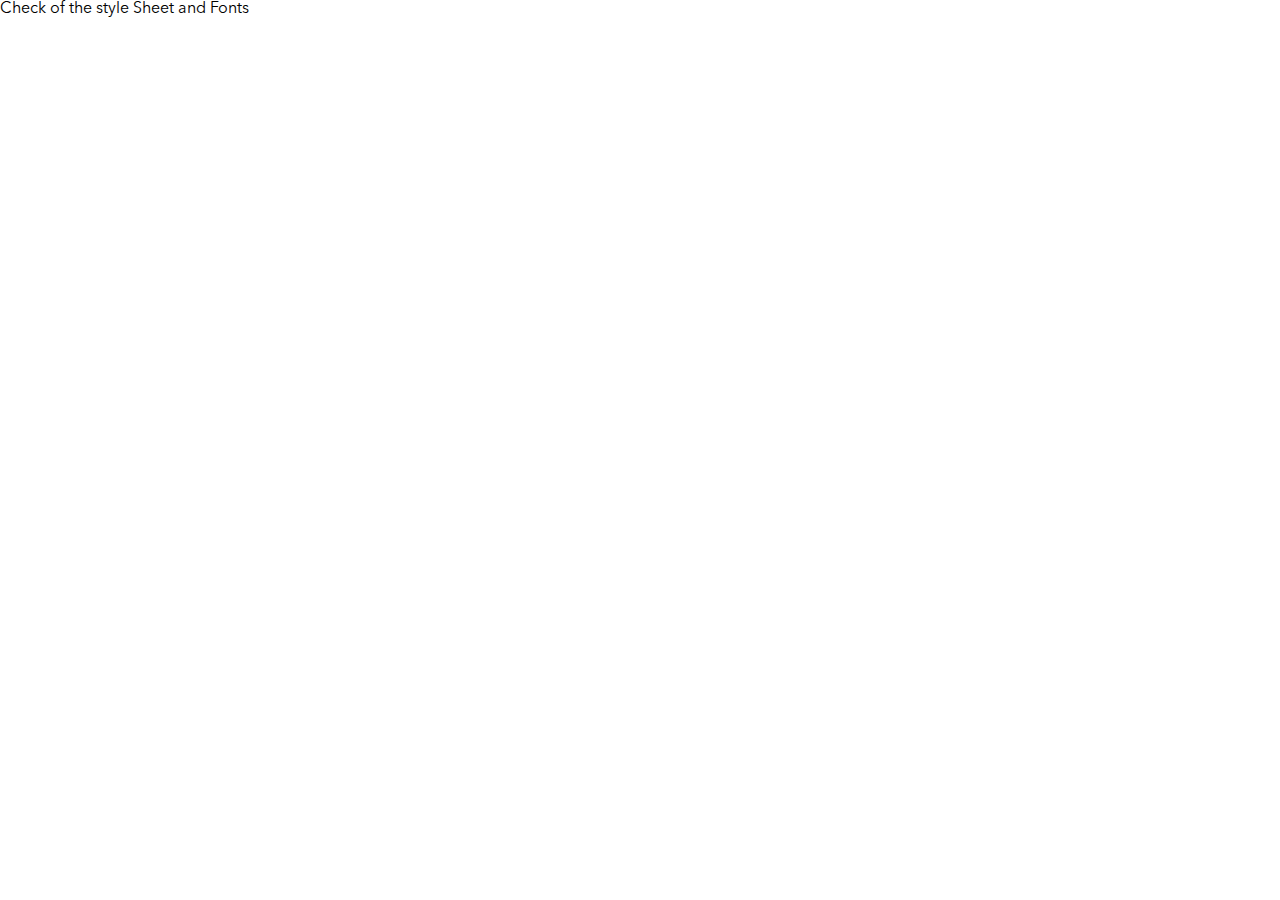
==== index.html @ 0cc8b573 "Added default styles and typography" ====
<!DOCTYPE html>
<html lang="en">
<head>
    <meta charset="UTF-8">
    <meta name="viewport" content="width=device-width, initial-scale=1.0">
    <link rel="stylesheet" href="./sprint-1/styles/main.css">
    <title>Bandsite</title>
</head>
<body>
    <p>Check of the style Sheet and Fonts</h1>
</body>
</html>
---- sprint-1/styles/main.css ----
/* Define the global font family */
@font-face {
  font-family: "Avenir Next";
  src: url("../assets/fonts/Linotype - AvenirNextLTPro-Regular.otf");
  font-weight: normal;
  font-style: normal;
}

@font-face {
  font-family: "Avenir Next";
  src: url("../assets/fonts/Linotype - AvenirNextLTPro-Bold.otf");
  font-weight: 700;
  font-style: normal;
}

@font-face {
  font-family: "Avenir Next";
  src: url("../assets/fonts/Linotype - AvenirNextLTPro-Demi.otf");
  font-weight: 600;
  font-style: normal;
}

* {
  margin: 0;
  padding: 0;
  font-family: "Avenir Next";
}
/*# sourceMappingURL=main.css.map */
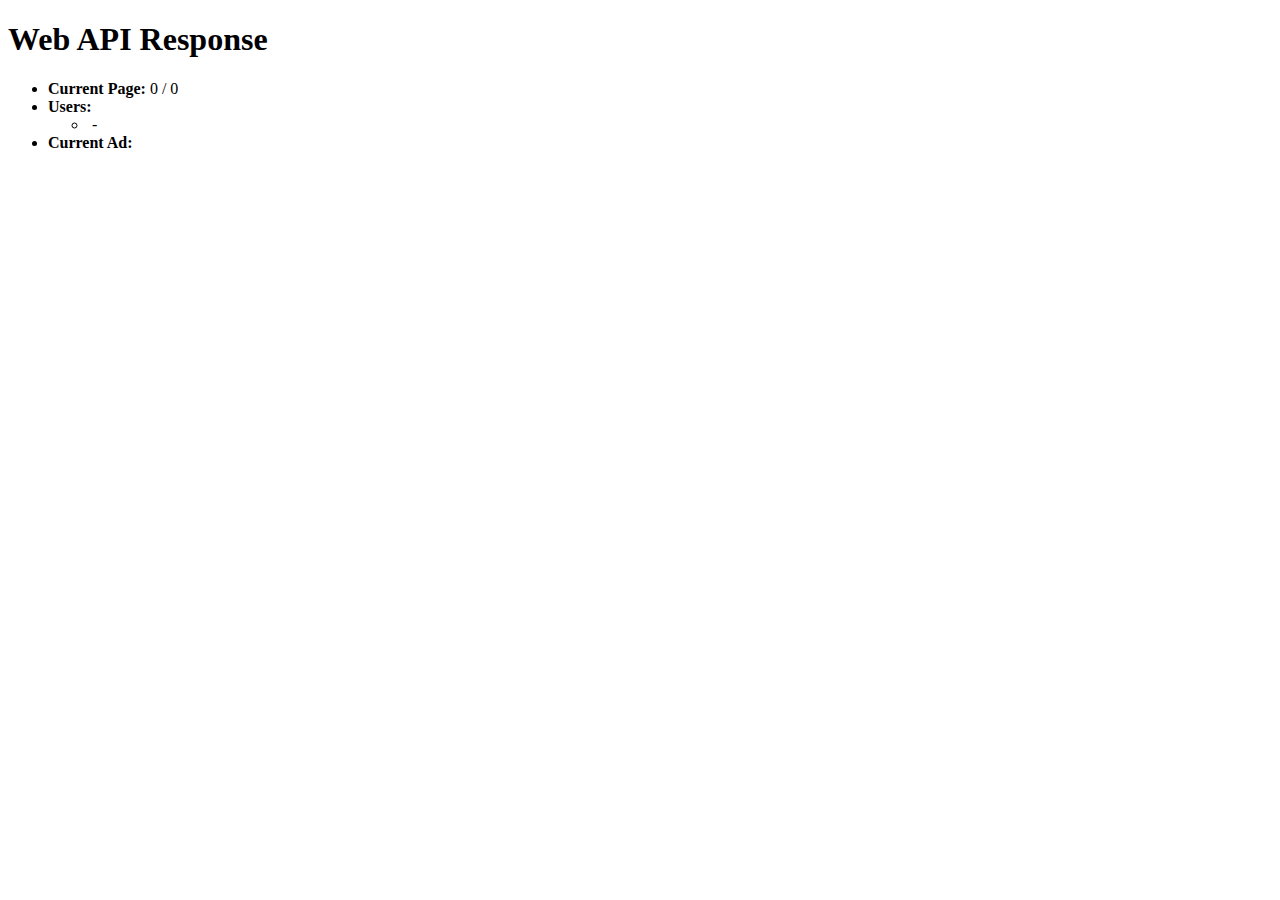
==== commit 3ae9c0a1: "Updated shows to get from api and comments to get/post to api" ====
--- a/index.html
+++ b/index.html
@@ -1,12 +1,35 @@
 <!DOCTYPE html>
 <html lang="en">
 <head>
-    <meta charset="UTF-8">
-    <meta name="viewport" content="width=device-width, initial-scale=1.0">
-    <link rel="stylesheet" href="./sprint-1/styles/main.css">
-    <title>Bandsite</title>
+  <meta charset="UTF-8">
+  <meta name="viewport" content="width=device-width, initial-scale=1.0">
+  <title>Lab: Web APIs</title>
 </head>
 <body>
-    <p>Check of the style Sheet and Fonts</h1>
+  <h1>Web API Response</h1>
+  <ul class="res">
+    <li>
+      <strong>Current Page:</strong>
+      <span class="res__page">0</span> / <span class="res__total-pages">0</span>
+    </li>
+    <li>
+      <strong>Users:</strong>
+      <ul class="res-users">
+        <li>
+          <img class="res-users__avatar" src="" />
+          <span class="res-users__name"></span> - 
+          <span class="res-users__email"></span>
+        </li>
+      </ul>
+    </li>
+    <li>
+      <strong>Current Ad:</strong>
+      <span class="res__ad"></span>
+    </li>
+  </ul>
+
+
+  <script src="https://cdnjs.cloudflare.com/ajax/libs/axios/0.19.2/axios.min.js" type="text/javascript"></script>
+  <script src="script.js" type="text/javascript"></script>
 </body>
 </html>